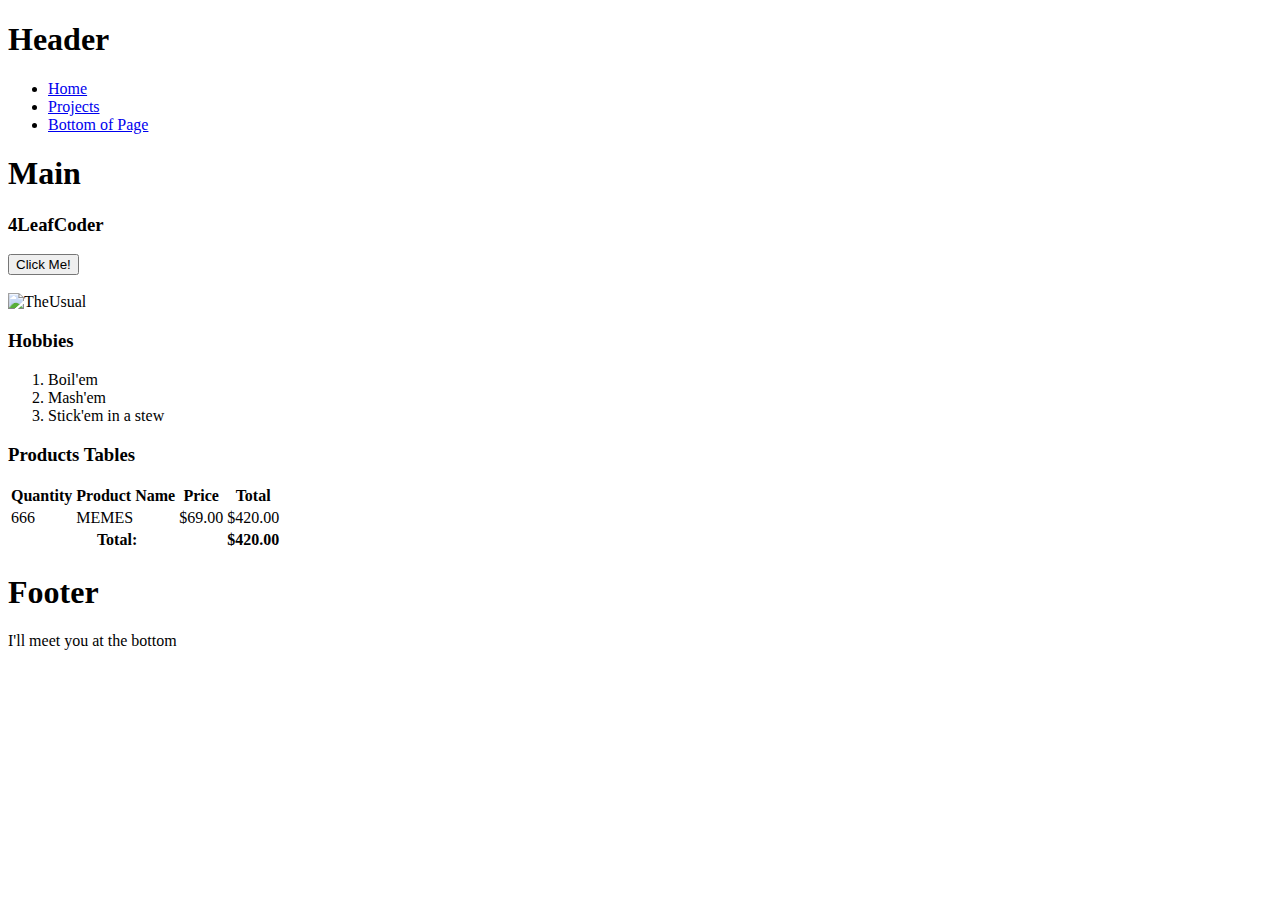
==== index.html @ 8b33b870 "readme is self-aware" ====
<!DOCTYPE html>
<html lang="en" dir="ltr">
  <head>
    <meta charset="utf-8">
    <meta name="description" content="HTML & CSS Review for Python">
    <meta name="author" content="Sound of Silent Hill">
    <meta name="keywords" content="HTML,CSS,Python,Prework,Coding,Temple">
    <meta name="viewport" content="width=device-width, initial-scale=1.0,user-
    scallable=yes">
    <title>Review - Home</title>

    <!-- add own css -->
    
  </head>
  <body>
    <!-- this is an HTML comment -->
    <header>
      <h1>Header</h1>
      <!-- nav>ul>li*2>a then Tab -->
      <nav>
        <ul>
          <li><a href="./index.html">Home</a></li>
          <li><a href="./pages/projects.html">Projects</a></li>
          <li><a href="#below">Bottom of Page</a></li>
        </ul>
      </nav>
      <!-- nav.test -->
      <!-- nav with class name test -->

      <!-- start of main section, where we will display our hobbies,
      a list of products, and an image -->
    </header>

    <main>
      <h1>Main</h1>
      <!-- #personal creates div with personal id-->
      <div id="personal">
        <h3>4LeafCoder</h3>
        <button onClick="alert('I don\'t know why you say Goodbye, I say Hello')">Click Me!</button>
        <br/>
        <br/>
        <img src="https://i.imgur.com/iWKad22.jpg" alt="TheUsual" width="100"/>
      </div> <!-- end personal section -->

      <div id="hobbies">
        <h3>Hobbies</h3>
        <ol>
          <li>Boil'em</li>
          <li>Mash'em</li>
          <li>Stick'em in a stew</li>
        </ol>
      </div> <!-- end hobbies section -->

      <div id="products">
        <h3>Products Tables</h3>
        <!-- table>(thead>tr>th*4)+(tbody>tr>td*4)+(tfoot>tr>th*2) -->
        <table>
          <thead>
            <tr>
              <th>Quantity</th>
              <th>Product Name</th>
              <th>Price</th>
              <th>Total</th>
            </tr>
          </thead>
          <tbody>
            <tr>
              <td>666</td>
              <td>MEMES</td>
              <td>$69.00</td>
              <td>$420.00</td>
            </tr>
          </tbody>
          <tfoot>
            <tr>
              <th colspan="3">Total:</th>
              <th>$420.00</th>
            </tr>
          </tfoot>
        </table>
      </div> <!-- end products table section -->
    </main>

    <footer>
      <h1>Footer</h1>
      <p id="below">I'll meet you at the bottom</p>
    </footer>
  </body>
</html>
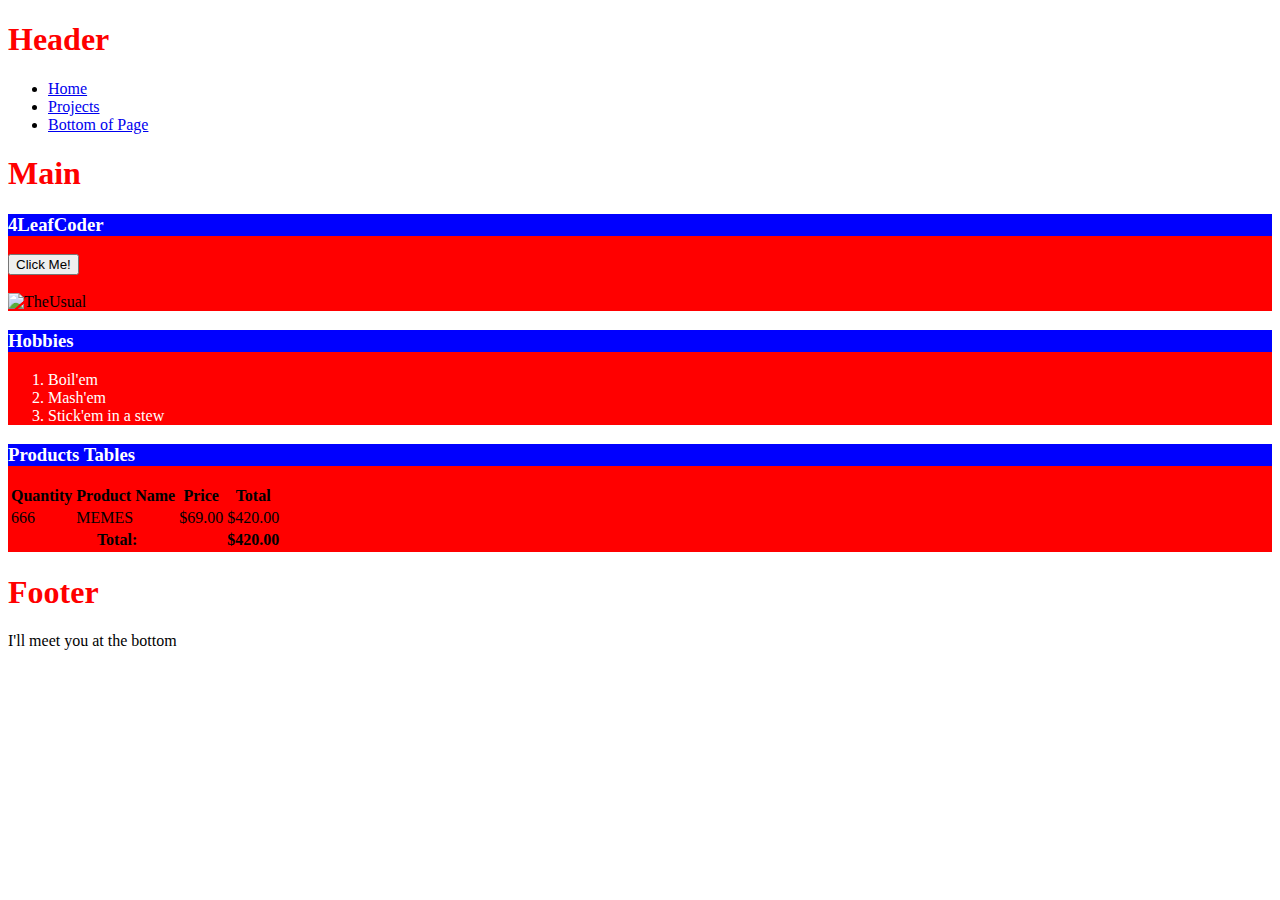
==== commit 0871ccf2: "css-ing" ====
--- a/index.html
+++ b/index.html
@@ -10,7 +10,7 @@
     <title>Review - Home</title>
 
     <!-- add own css -->
-    
+    <link rel="stylesheet" href="/css/main.css">
   </head>
   <body>
     <!-- this is an HTML comment -->
@@ -34,7 +34,7 @@
     <main>
       <h1>Main</h1>
       <!-- #personal creates div with personal id-->
-      <div id="personal">
+      <div id="personal" class="bg-red">
         <h3>4LeafCoder</h3>
         <button onClick="alert('I don\'t know why you say Goodbye, I say Hello')">Click Me!</button>
         <br/>
@@ -42,16 +42,18 @@
         <img src="https://i.imgur.com/iWKad22.jpg" alt="TheUsual" width="100"/>
       </div> <!-- end personal section -->
 
-      <div id="hobbies">
+      <div id="hobbies" class="bg-red">
         <h3>Hobbies</h3>
         <ol>
-          <li>Boil'em</li>
-          <li>Mash'em</li>
-          <li>Stick'em in a stew</li>
+          <!-- <div> -->
+            <li>Boil'em</li>
+            <li>Mash'em</li>
+            <li>Stick'em in a stew</li>
+          <!-- </div> -->
         </ol>
       </div> <!-- end hobbies section -->
 
-      <div id="products">
+      <div id="products" class="bg-red">
         <h3>Products Tables</h3>
         <!-- table>(thead>tr>th*4)+(tbody>tr>td*4)+(tfoot>tr>th*2) -->
         <table>
--- a/css/main.css
+++ b/css/main.css
@@ -0,0 +1,25 @@
+h1 {
+  color: red;
+  font-size: 32px;
+}
+
+#personal {
+  /* ids take precidence over classes */
+  /* background-color: steelblue; */
+}
+
+.bg-red {
+  background-color: red;
+}
+
+h3 {
+  background-color: blue;
+  color: white;
+  font-family: cursive;
+}
+
+/* ol li { */
+/* > direct descendent */
+ol>li {
+  color: white;
+}
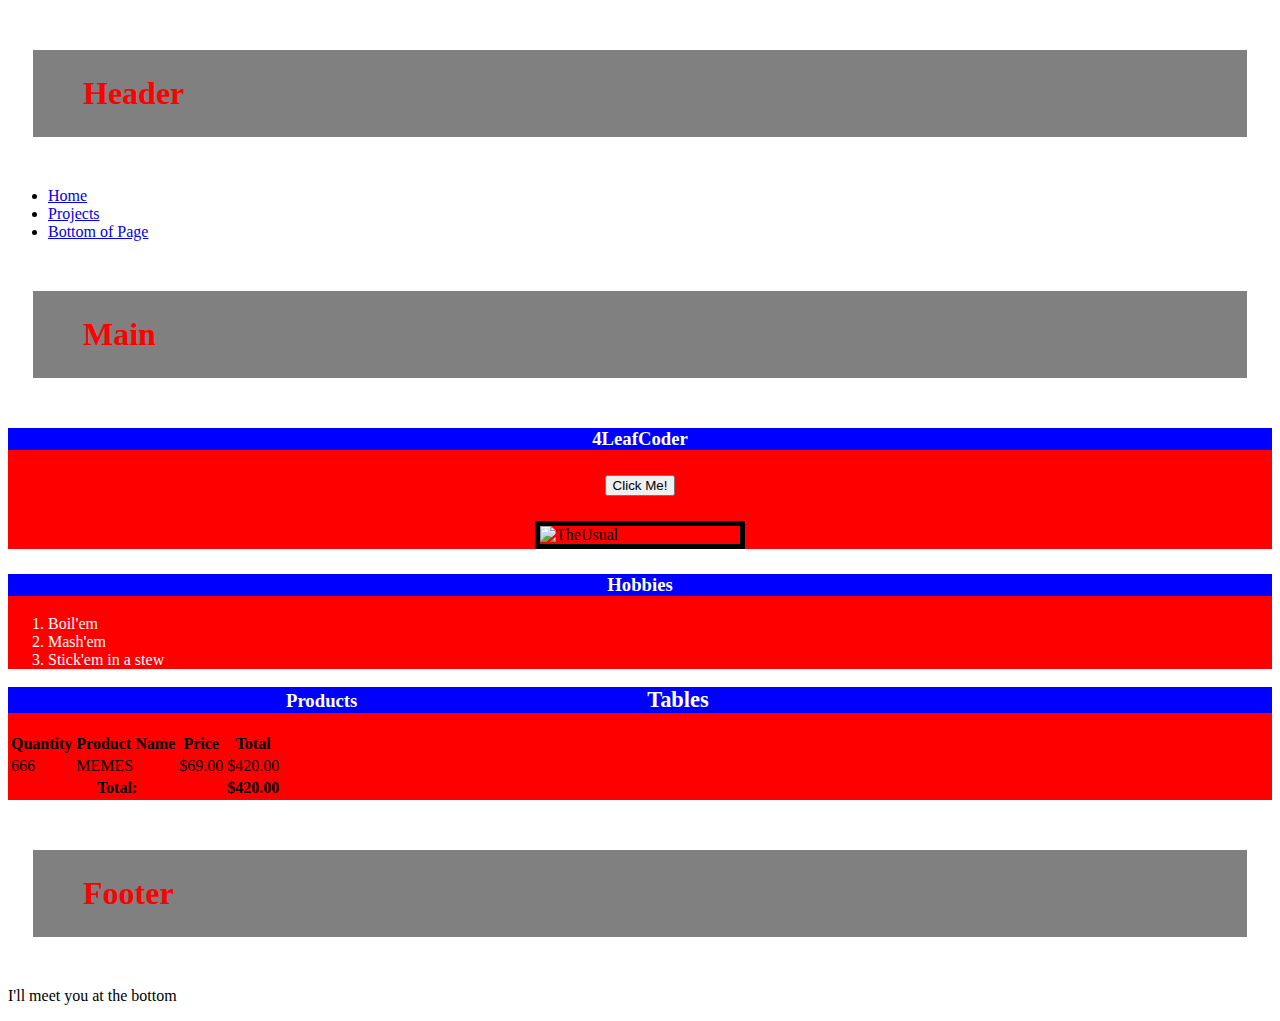
==== commit eda63b34: "everything's ruined" ====
--- a/index.html
+++ b/index.html
@@ -37,9 +37,7 @@
       <div id="personal" class="bg-red">
         <h3>4LeafCoder</h3>
         <button onClick="alert('I don\'t know why you say Goodbye, I say Hello')">Click Me!</button>
-        <br/>
-        <br/>
-        <img src="https://i.imgur.com/iWKad22.jpg" alt="TheUsual" width="100"/>
+        <img src="https://i.imgur.com/iWKad22.jpg" alt="TheUsual" width="200"/>
       </div> <!-- end personal section -->
 
       <div id="hobbies" class="bg-red">
@@ -54,7 +52,7 @@
       </div> <!-- end hobbies section -->
 
       <div id="products" class="bg-red">
-        <h3>Products Tables</h3>
+        <h3>Products <span id="thing">Tables</span></h3>
         <!-- table>(thead>tr>th*4)+(tbody>tr>td*4)+(tfoot>tr>th*2) -->
         <table>
           <thead>
--- a/css/main.css
+++ b/css/main.css
@@ -1,6 +1,9 @@
 h1 {
   color: red;
   font-size: 32px;
+  margin: 50px 25px 50px 25px; /* top, right, bottom, left */
+  background-color: gray;
+  padding: 25px 50px;
 }
 
 #personal {
@@ -10,12 +13,37 @@
 
 .bg-red {
   background-color: red;
+  /* height: 100vh; */
+  height: 100%;
+  /* overflow-y: scroll; */
+  /* width: 100vw; */
+  width: 100%;
+  /* max-height: 400px;
+  min-height: 20px; */
 }
 
 h3 {
   background-color: blue;
   color: white;
   font-family: cursive;
+  text-align: center;
+}
+
+#thing {
+  display: inline-block;
+  width: 50%;
+  font-size: 120%;
+}
+
+button {
+  display: block;
+  margin: 25px auto;
+}
+
+img {
+  display: block;
+  margin: 25px auto;
+  border: 5px solid black; /* width, style, color */
 }
 
 /* ol li { */
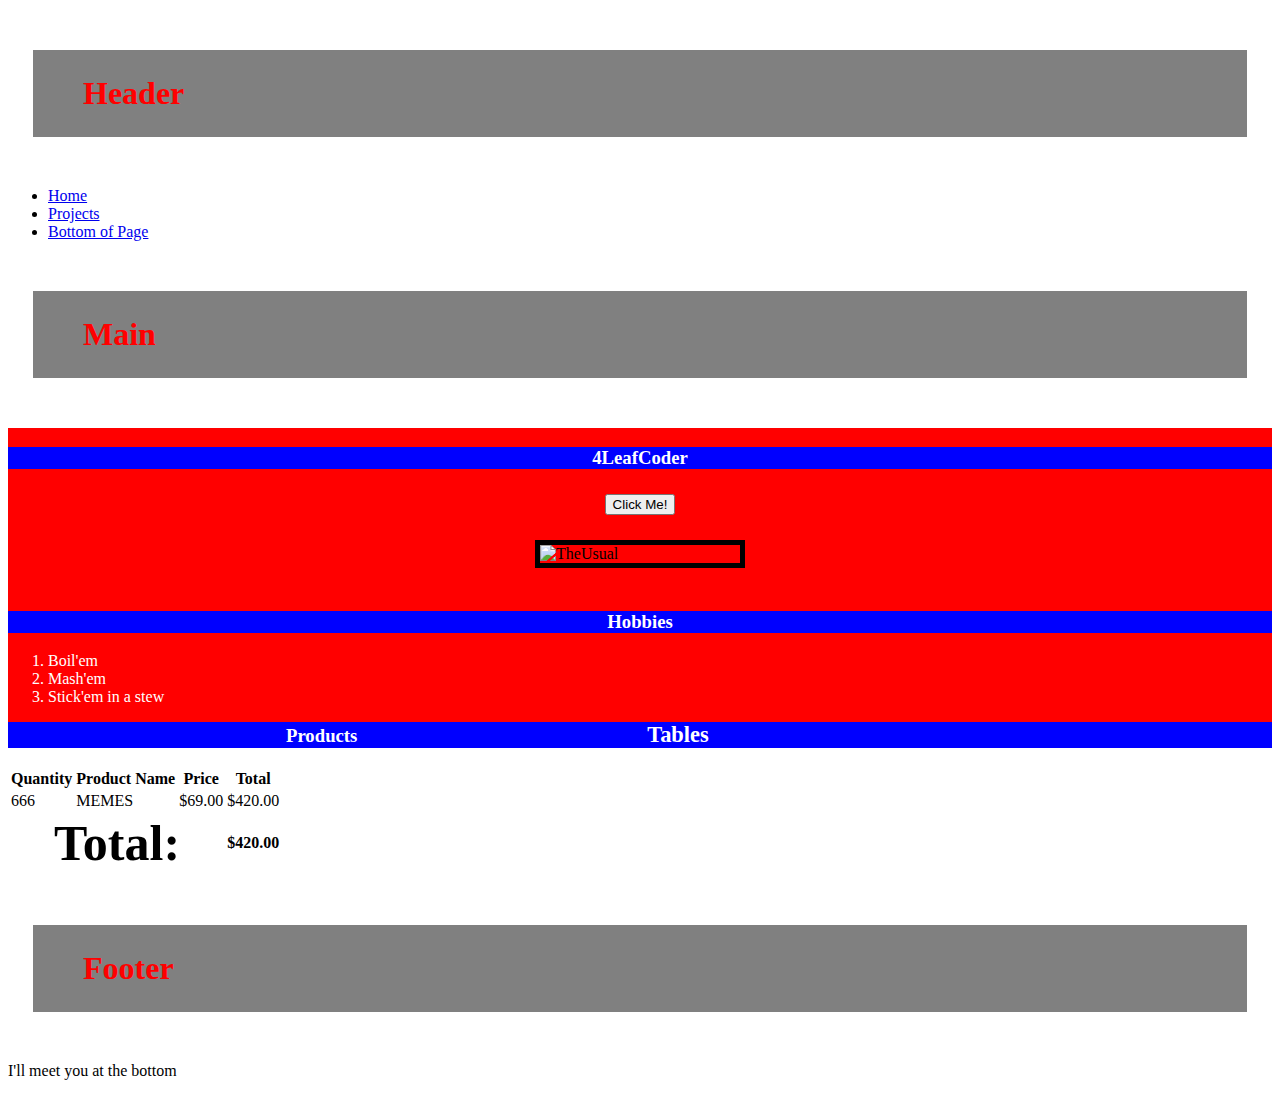
==== commit ddf35451: "corruption" ====
--- a/index.html
+++ b/index.html
@@ -51,7 +51,7 @@
         </ol>
       </div> <!-- end hobbies section -->
 
-      <div id="products" class="bg-red">
+      <div id="products">
         <h3>Products <span id="thing">Tables</span></h3>
         <!-- table>(thead>tr>th*4)+(tbody>tr>td*4)+(tfoot>tr>th*2) -->
         <table>
--- a/css/main.css
+++ b/css/main.css
@@ -20,6 +20,7 @@
   width: 100%;
   /* max-height: 400px;
   min-height: 20px; */
+  float: left;
 }
 
 h3 {
@@ -51,3 +52,8 @@
 ol>li {
   color: white;
 }
+
+/* Attribute selector */
+th[colspan="3"] {
+  font-size: 50px;
+}
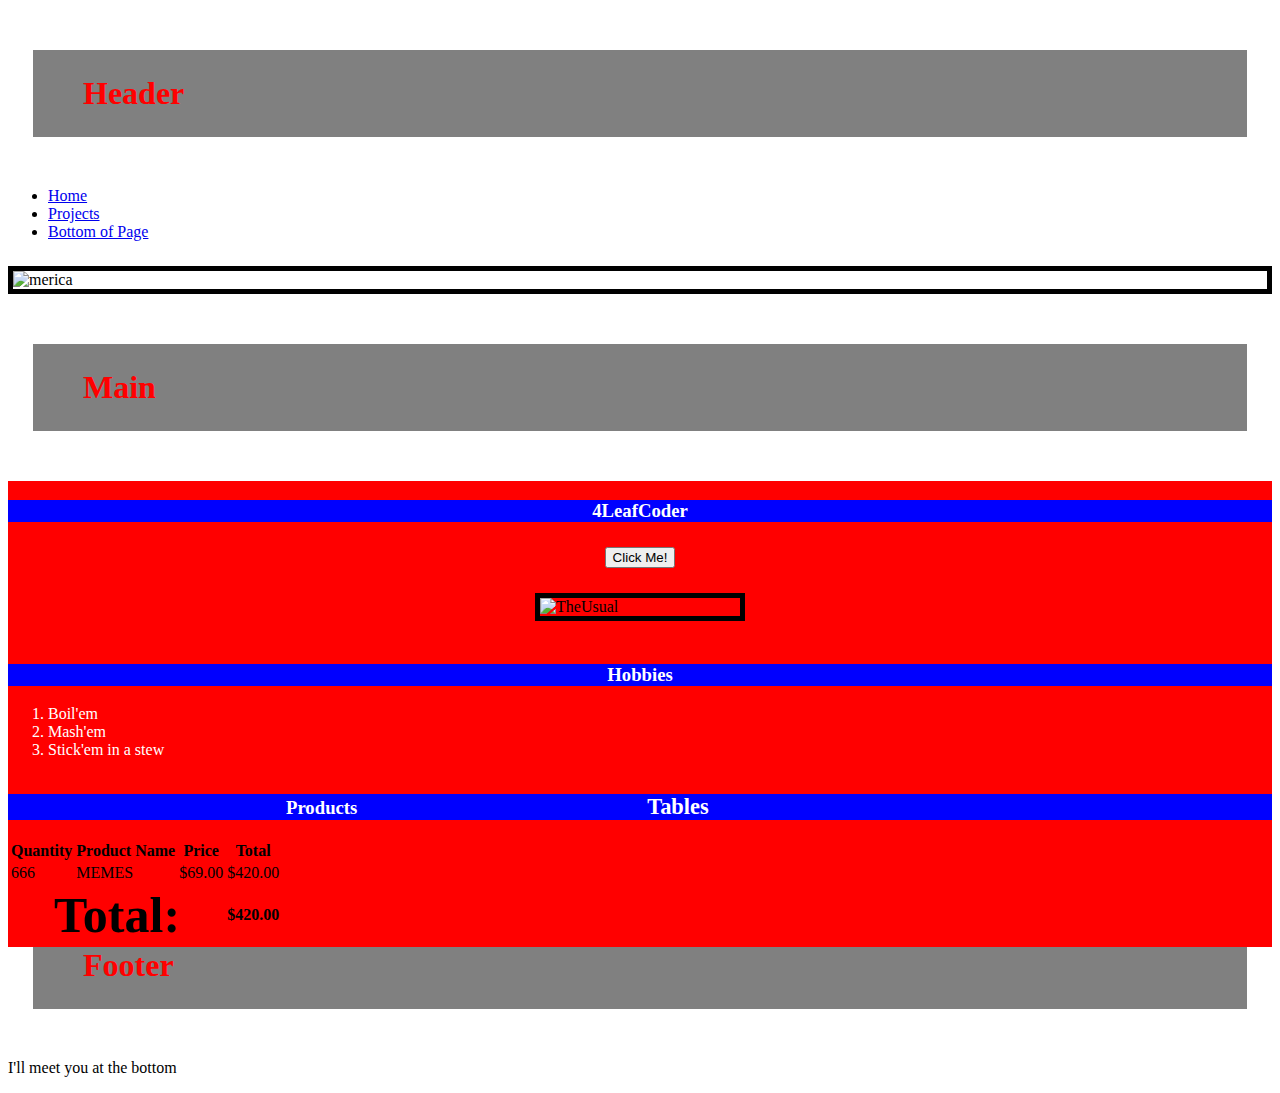
==== commit 34bcf315: "something changed and I don't know what" ====
--- a/index.html
+++ b/index.html
@@ -23,6 +23,7 @@
           <li><a href="./pages/projects.html">Projects</a></li>
           <li><a href="#below">Bottom of Page</a></li>
         </ul>
+        <img src="https://media1.tenor.com/images/2afb95fd9c4445aa6def66399786813b/tenor.gif?itemid=8746718" alt="merica">
       </nav>
       <!-- nav.test -->
       <!-- nav with class name test -->
@@ -51,7 +52,7 @@
         </ol>
       </div> <!-- end hobbies section -->
 
-      <div id="products">
+      <div id="products" class="bg-red">
         <h3>Products <span id="thing">Tables</span></h3>
         <!-- table>(thead>tr>th*4)+(tbody>tr>td*4)+(tfoot>tr>th*2) -->
         <table>
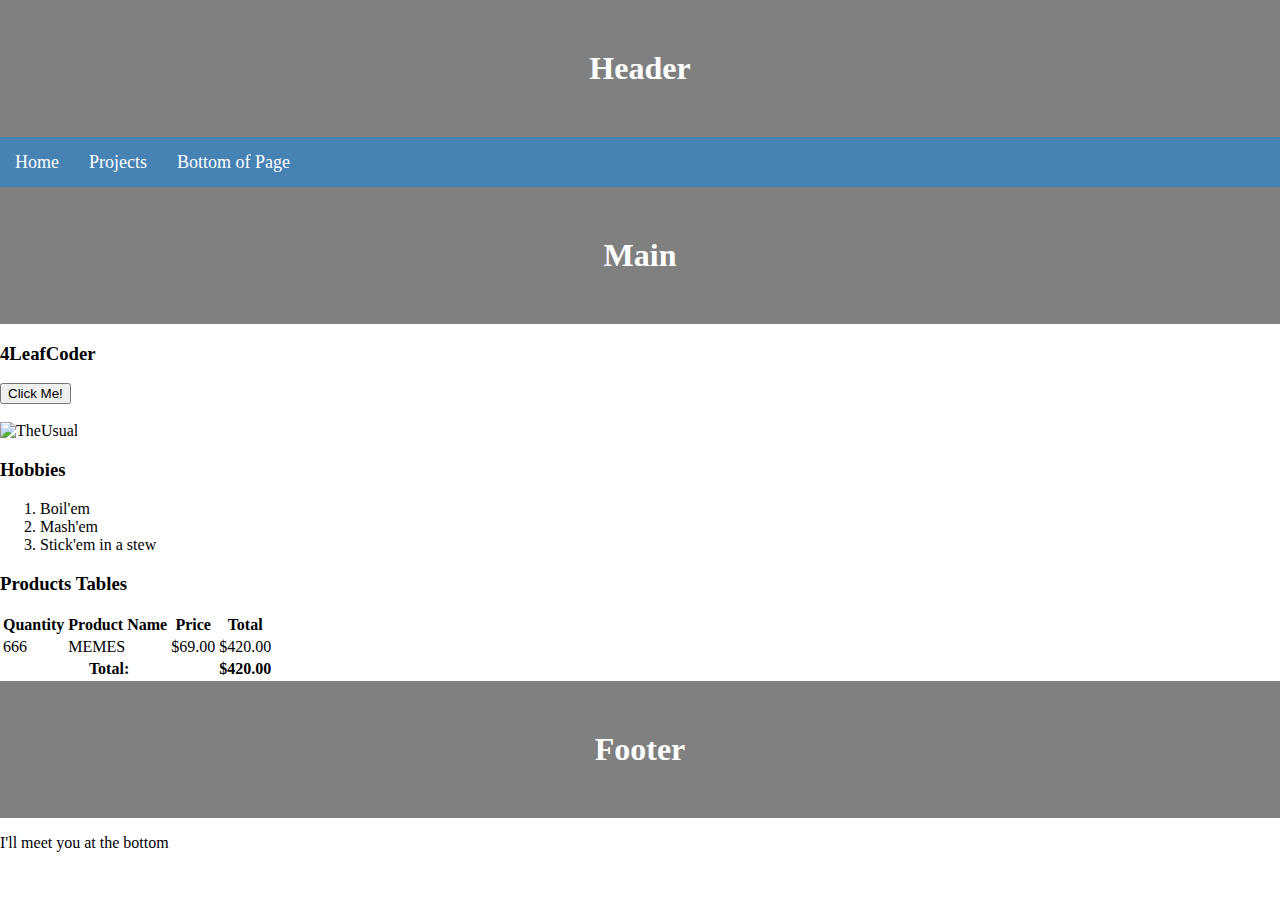
==== commit d2868663: "some styling added" ====
--- a/index.html
+++ b/index.html
@@ -9,7 +9,7 @@
     scallable=yes">
     <title>Review - Home</title>
 
-    <!-- add own css -->
+    <!-- add css link -->
     <link rel="stylesheet" href="/css/main.css">
   </head>
   <body>
@@ -23,7 +23,6 @@
           <li><a href="./pages/projects.html">Projects</a></li>
           <li><a href="#below">Bottom of Page</a></li>
         </ul>
-        <img src="https://media1.tenor.com/images/2afb95fd9c4445aa6def66399786813b/tenor.gif?itemid=8746718" alt="merica">
       </nav>
       <!-- nav.test -->
       <!-- nav with class name test -->
@@ -35,25 +34,25 @@
     <main>
       <h1>Main</h1>
       <!-- #personal creates div with personal id-->
-      <div id="personal" class="bg-red">
+      <div id="personal">
         <h3>4LeafCoder</h3>
         <button onClick="alert('I don\'t know why you say Goodbye, I say Hello')">Click Me!</button>
-        <img src="https://i.imgur.com/iWKad22.jpg" alt="TheUsual" width="200"/>
+        <br/>
+        <br/>
+        <img src="https://i.imgur.com/iWKad22.jpg" alt="TheUsual" width="100"/>
       </div> <!-- end personal section -->
 
-      <div id="hobbies" class="bg-red">
+      <div id="hobbies">
         <h3>Hobbies</h3>
         <ol>
-          <!-- <div> -->
-            <li>Boil'em</li>
-            <li>Mash'em</li>
-            <li>Stick'em in a stew</li>
-          <!-- </div> -->
+          <li>Boil'em</li>
+          <li>Mash'em</li>
+          <li>Stick'em in a stew</li>
         </ol>
       </div> <!-- end hobbies section -->
 
-      <div id="products" class="bg-red">
-        <h3>Products <span id="thing">Tables</span></h3>
+      <div id="products">
+        <h3>Products Tables</h3>
         <!-- table>(thead>tr>th*4)+(tbody>tr>td*4)+(tfoot>tr>th*2) -->
         <table>
           <thead>
--- a/css/main.css
+++ b/css/main.css
@@ -1,59 +1,39 @@
-h1 {
-  color: red;
-  font-size: 32px;
-  margin: 50px 25px 50px 25px; /* top, right, bottom, left */
-  background-color: gray;
-  padding: 25px 50px;
+body {
+  margin: 0px;
+  padding: 0px;
 }
 
-#personal {
-  /* ids take precidence over classes */
-  /* background-color: steelblue; */
-}
-
-.bg-red {
-  background-color: red;
-  /* height: 100vh; */
-  height: 100%;
-  /* overflow-y: scroll; */
-  /* width: 100vw; */
-  width: 100%;
-  /* max-height: 400px;
-  min-height: 20px; */
-  float: left;
-}
-
-h3 {
-  background-color: blue;
-  color: white;
-  font-family: cursive;
+h1 {
   text-align: center;
-}
-
-#thing {
-  display: inline-block;
-  width: 50%;
-  font-size: 120%;
-}
-
-button {
-  display: block;
-  margin: 25px auto;
-}
-
-img {
-  display: block;
-  margin: 25px auto;
-  border: 5px solid black; /* width, style, color */
-}
-
-/* ol li { */
-/* > direct descendent */
-ol>li {
+  background-color: grey;
+  margin: 0px;
+  padding: 50px;
   color: white;
 }
 
-/* Attribute selector */
-th[colspan="3"] {
-  font-size: 50px;
+nav {
+  background-color: steelblue;
+  height: 50px;
 }
+
+nav ul {
+  margin: 0px;
+  padding: 0px;
+  list-style-type: none;
+}
+
+nav ul li {
+  float: left;
+  padding: 15px;
+}
+
+nav ul li a {
+  font-size: 18px;
+  text-decoration: none;
+  color: white;
+}
+
+nav ul li:hover {
+  background-color: black;
+  cursor: pointer;
+}
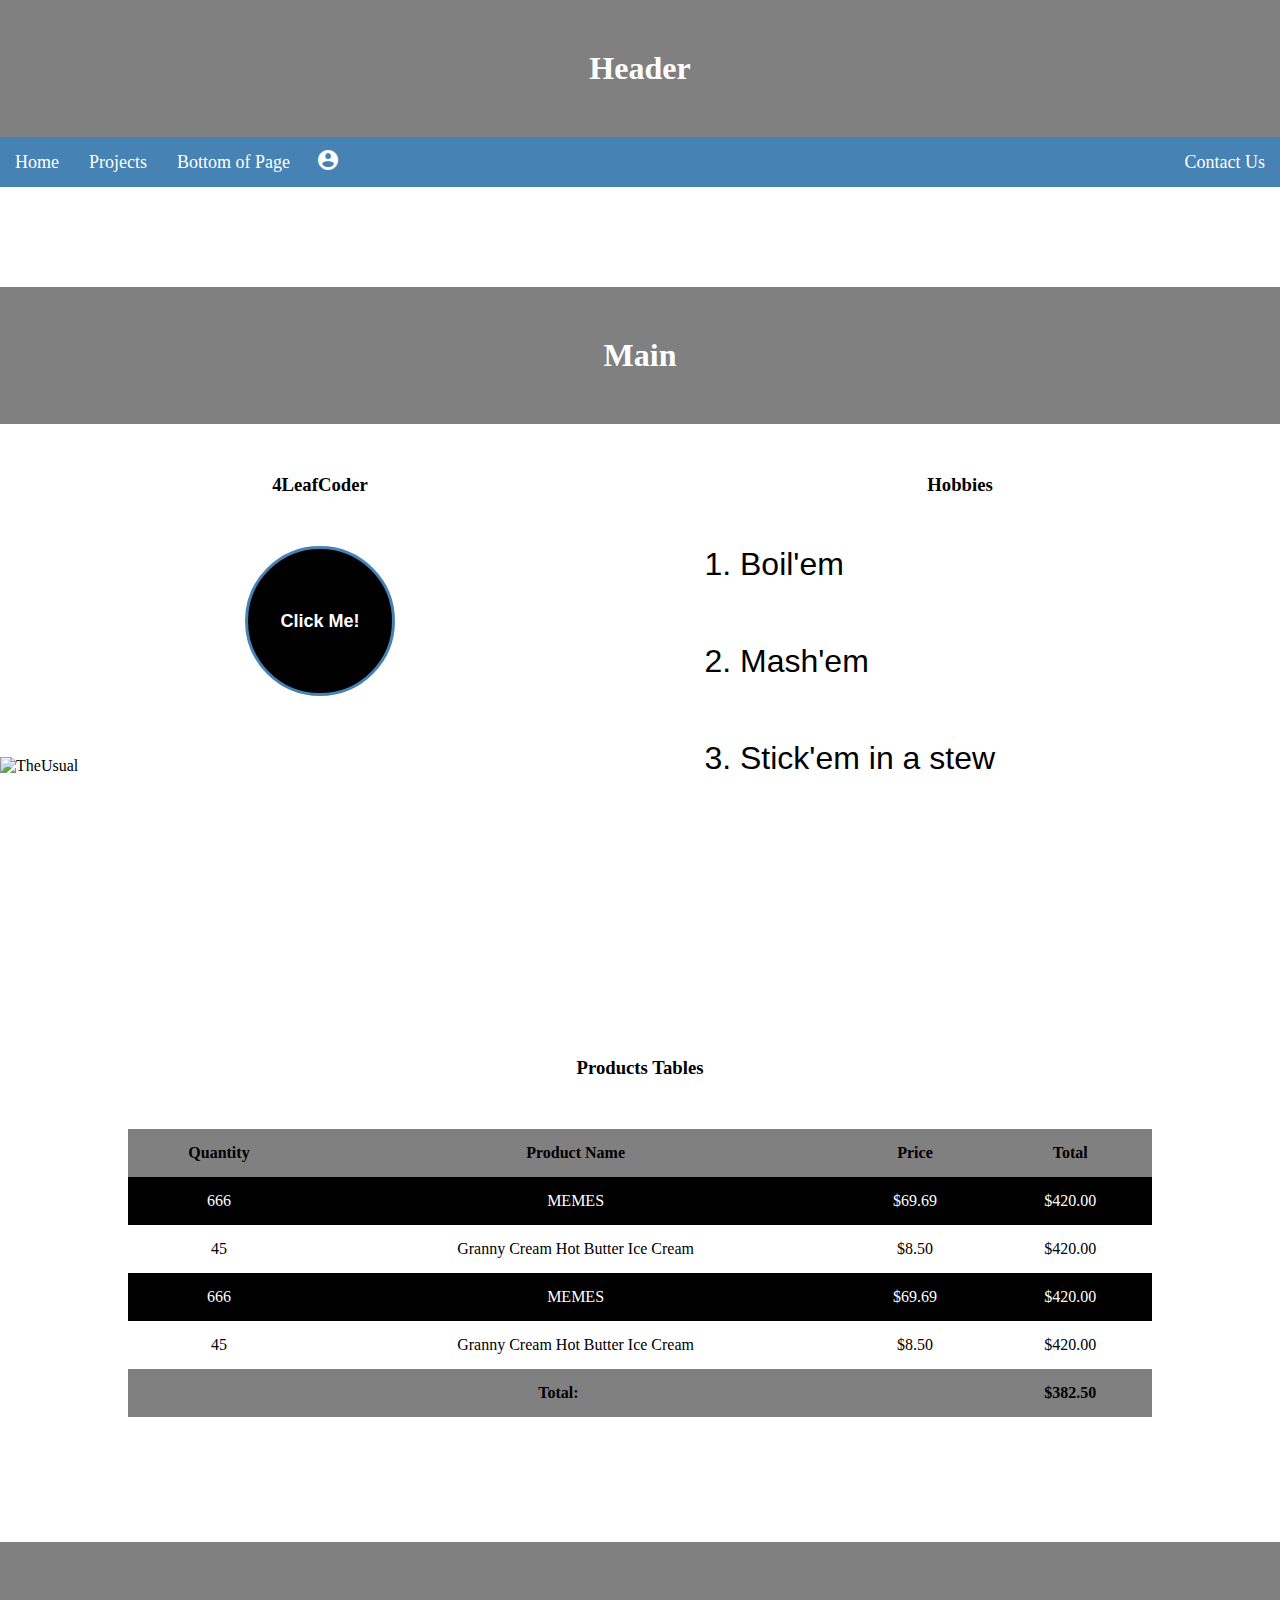
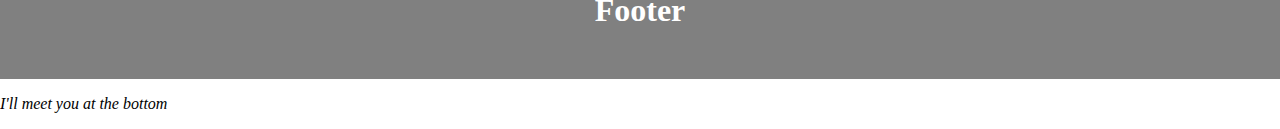
==== commit b8eec79f: "finished styling" ====
--- a/index.html
+++ b/index.html
@@ -9,6 +9,8 @@
     scallable=yes">
     <title>Review - Home</title>
 
+    <!-- attach Google icons -->
+    <link rel="stylesheet" href="http://fonts.googleapis.com/icon?family=Material+Icons">
     <!-- add css link -->
     <link rel="stylesheet" href="/css/main.css">
   </head>
@@ -22,6 +24,8 @@
           <li><a href="./index.html">Home</a></li>
           <li><a href="./pages/projects.html">Projects</a></li>
           <li><a href="#below">Bottom of Page</a></li>
+          <li><span class="material-icons">account_circle</span></li>
+          <li class="pull-right"><a href="#">Contact Us</a></li>
         </ul>
       </nav>
       <!-- nav.test -->
@@ -39,7 +43,7 @@
         <button onClick="alert('I don\'t know why you say Goodbye, I say Hello')">Click Me!</button>
         <br/>
         <br/>
-        <img src="https://i.imgur.com/iWKad22.jpg" alt="TheUsual" width="100"/>
+        <img src="https://i.imgur.com/iWKad22.jpg" alt="TheUsual" height="250"/>
       </div> <!-- end personal section -->
 
       <div id="hobbies">
@@ -67,14 +71,32 @@
             <tr>
               <td>666</td>
               <td>MEMES</td>
-              <td>$69.00</td>
+              <td>$69.69</td>
+              <td>$420.00</td>
+            </tr>
+            <tr>
+              <td>45</td>
+              <td>Granny Cream Hot Butter Ice Cream</td>
+              <td>$8.50</td>
+              <td>$420.00</td>
+            </tr>
+            <tr>
+              <td>666</td>
+              <td>MEMES</td>
+              <td>$69.69</td>
+              <td>$420.00</td>
+            </tr>
+            <tr>
+              <td>45</td>
+              <td>Granny Cream Hot Butter Ice Cream</td>
+              <td>$8.50</td>
               <td>$420.00</td>
             </tr>
           </tbody>
           <tfoot>
             <tr>
               <th colspan="3">Total:</th>
-              <th>$420.00</th>
+              <th>$382.50</th>
             </tr>
           </tfoot>
         </table>
--- a/css/main.css
+++ b/css/main.css
@@ -10,6 +10,10 @@
   padding: 50px;
   color: white;
 }
+
+/******************************************
+Starts css for navbar
+******************************************/
 
 nav {
   background-color: steelblue;
@@ -27,13 +31,117 @@
   padding: 15px;
 }
 
+nav ul li:hover {
+  background-color: black;
+  cursor: pointer;
+}
+
 nav ul li a {
   font-size: 18px;
   text-decoration: none;
   color: white;
 }
 
-nav ul li:hover {
+nav ul li:nth-child(4) {
+  color: white;
+  padding: 11px;
+}
+
+.pull-right {
+  float: right;
+}
+
+/*****************************************
+ends css for navbar
+******************************************/
+
+/*****************************************
+start css for main section
+*******************************************/
+main {
+  margin-top: 100px;
+}
+
+#personal, #hobbies {
+  float: left;
+  width: 50%;
+  height: 100%;
+}
+
+#products, footer {
+  float: left;
+  width: 100%;
+}
+
+h3 {
+  text-align: center;
+  margin: 50px auto;
+}
+
+button {
+  display: block;
+  margin: 25px auto;
+  border: 3px solid steelblue;
   background-color: black;
+  color: white;
+  height: 150px;
+  width: 150px;
+  border-radius: 100%;
+  font-size: 18px;
+  font-weight: bold;
+}
+
+button:hover {
   cursor: pointer;
+  background-color: rgba(0, 0, 0, 0.7);
 }
+
+#personal>img {
+  display: block;
+  margin: 0px auto;
+}
+
+ol {
+  display: block;
+  margin: 25px auto;
+}
+
+ol>li {
+  font-family: sans-serif;
+  margin: 10%;
+  margin-top: 50px;
+  font-size: 200%;
+}
+
+table {
+  /* display: block; */
+  margin: 25px auto;
+  width: 80vw;
+  border-collapse: collapse;
+}
+
+table th {
+  background-color: grey;
+}
+
+table th, table td {
+  text-align: center;
+  padding: 15px;
+}
+
+table>tbody>tr:nth-child(odd) {
+  background-color: black;
+  color: white;
+}
+
+/*******************************************
+end css for main section
+*******************************************/
+
+footer {
+  margin-top: 100px;
+}
+
+footer>p {
+  font-style: italic;
+}
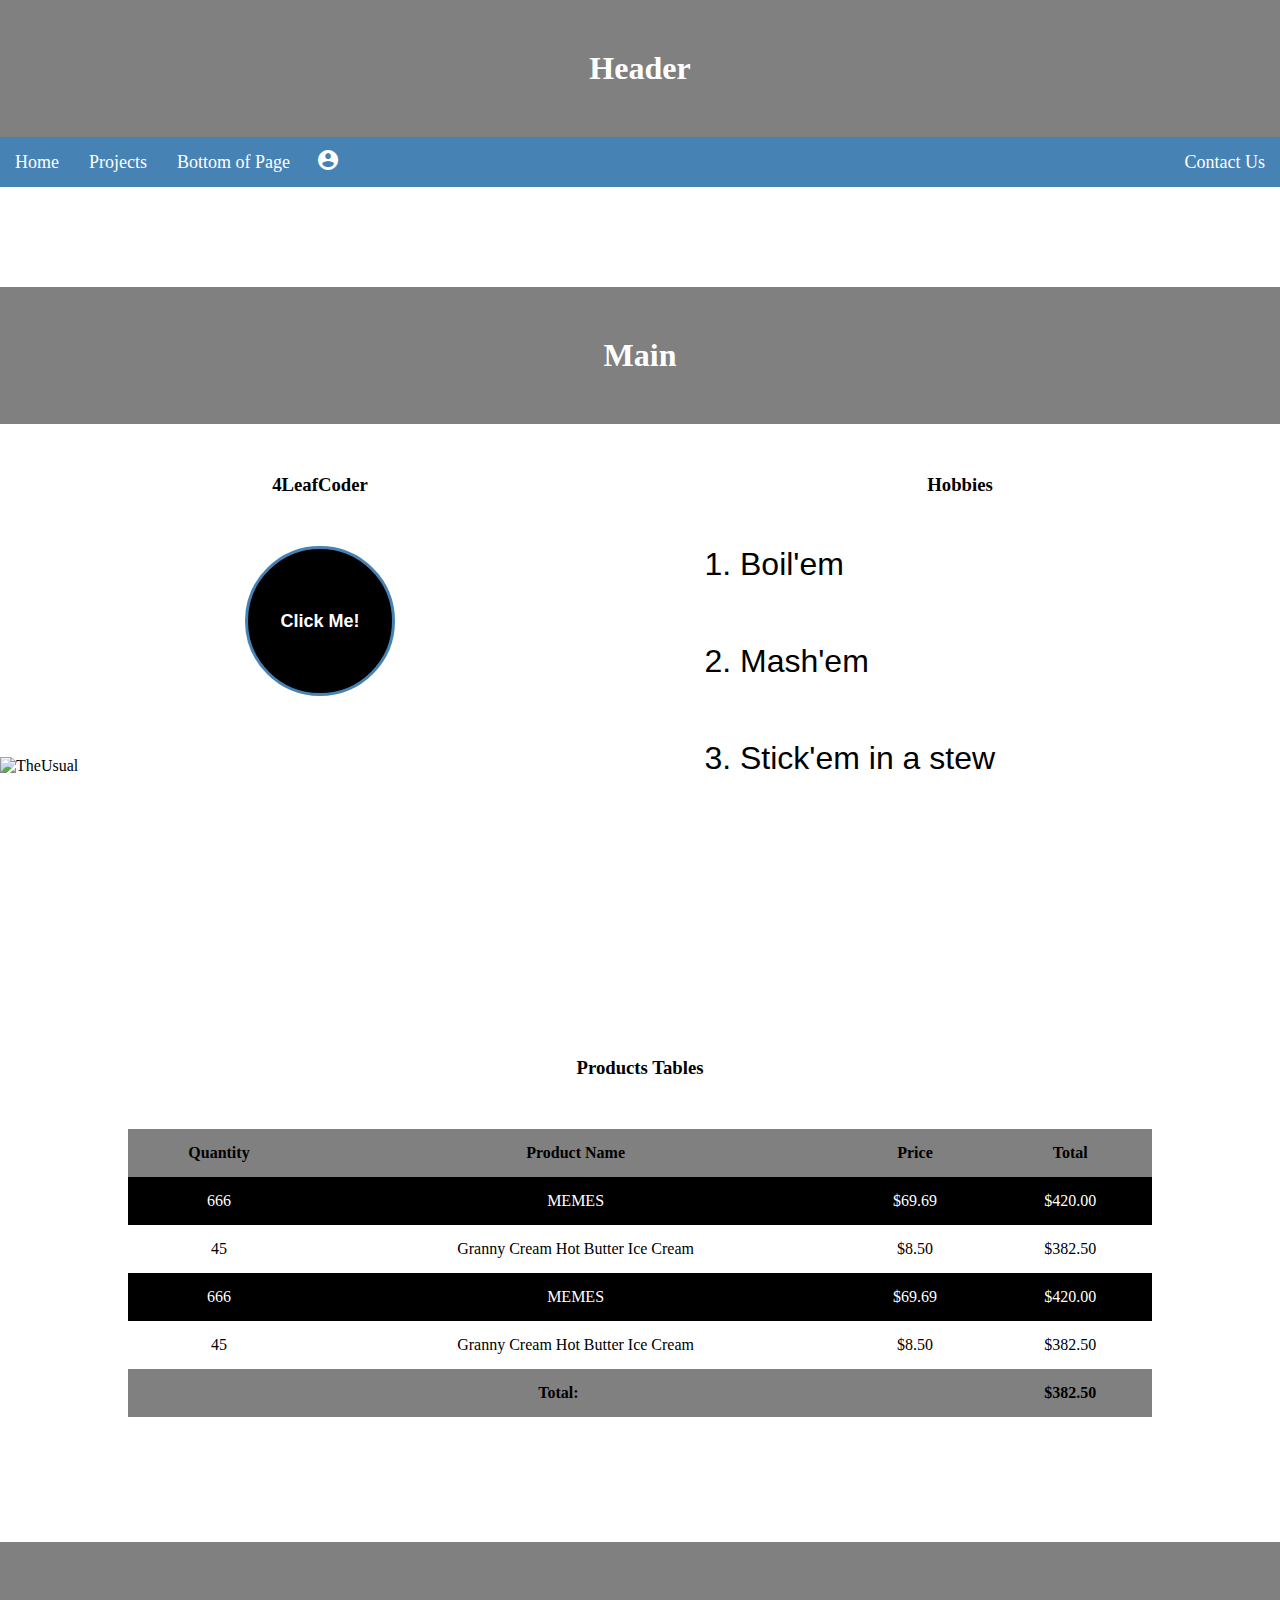
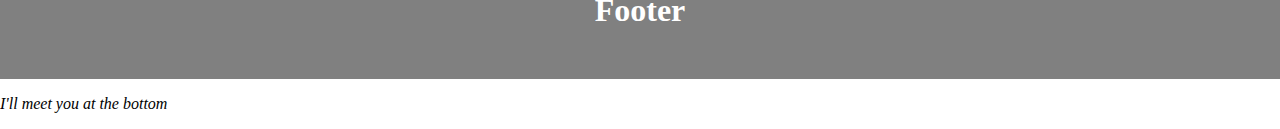
==== commit c6d640f7: "whoops" ====
--- a/index.html
+++ b/index.html
@@ -78,7 +78,7 @@
               <td>45</td>
               <td>Granny Cream Hot Butter Ice Cream</td>
               <td>$8.50</td>
-              <td>$420.00</td>
+              <td>$382.50</td>
             </tr>
             <tr>
               <td>666</td>
@@ -90,7 +90,7 @@
               <td>45</td>
               <td>Granny Cream Hot Butter Ice Cream</td>
               <td>$8.50</td>
-              <td>$420.00</td>
+              <td>$382.50</td>
             </tr>
           </tbody>
           <tfoot>
